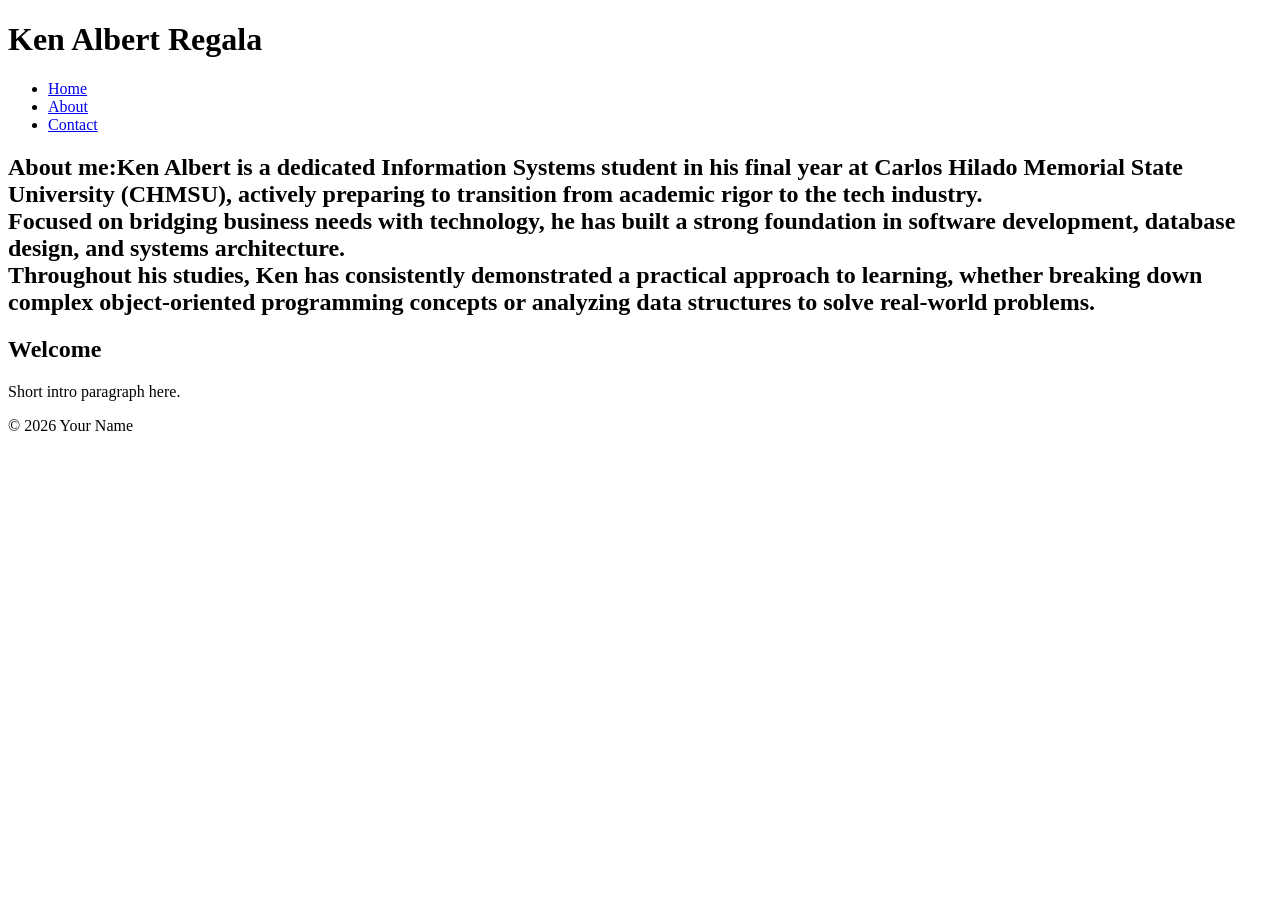
==== about.html @ e10235d4 "Initial commit — ABOUT ME" ====
<!DOCTYPE html>
<html lang="en">
<head>
<meta charset="UTF-8">
<meta name="viewport" content="width=device-width, initial-scale=1">
<title>About Me</title>
</head>
<body>
<header>
<h1>Ken Albert Regala</h1>
<nav>
<ul>
<li><a href="index.html">Home</a></li>
<li><a href="about.html">About</a></li>
<li><a href="contact.html">Contact</a></li>
</ul>
</nav>
</header>
<main>
    <section>
        <h2>About me:Ken Albert is a dedicated Information Systems student in his final year at Carlos Hilado Memorial State University (CHMSU), actively preparing to transition from academic rigor to the tech industry. 
    <br>Focused on bridging business needs with technology, he has built a strong foundation in software development, database design, and systems architecture. <br>
    Throughout his studies, Ken has consistently demonstrated a practical approach to learning, whether breaking down complex object-oriented programming concepts or analyzing data structures to solve real-world problems. 
</h2>
<article>
<h2>Welcome</h2>
<p>Short intro paragraph here.</p>
</article>
</main>
<footer>
<p>&copy; 2026 Your Name</p>
</footer>
</body>
</html>
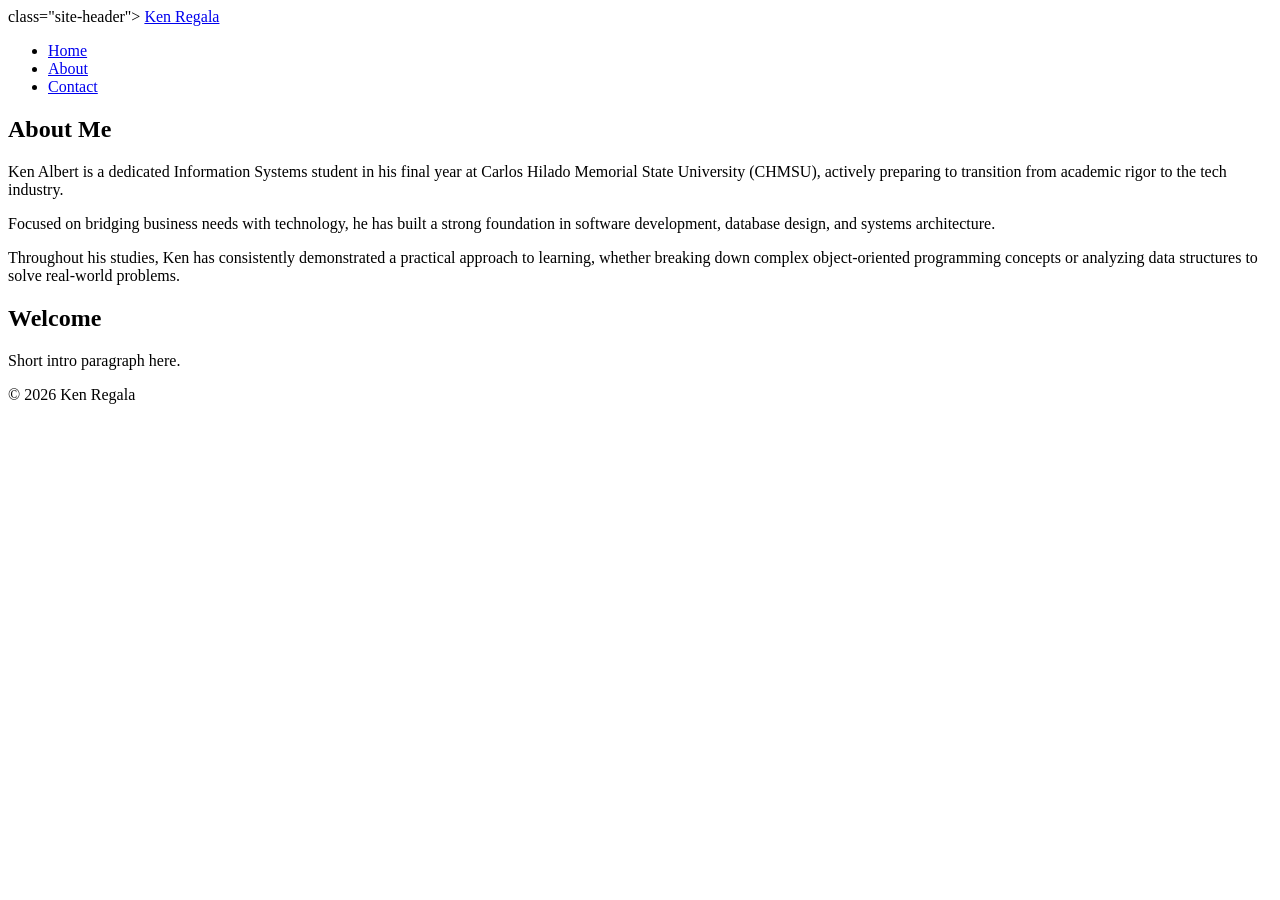
==== commit c661e2ce: "Initial commit — ABOUT-ME" ====
--- a/about.html
+++ b/about.html
@@ -1,34 +1,56 @@
 <!DOCTYPE html>
 <html lang="en">
 <head>
-<meta charset="UTF-8">
-<meta name="viewport" content="width=device-width, initial-scale=1">
-<title>About Me</title>
+    <meta charset="UTF-8">
+    <meta name="viewport" content="width=device-width, initial-scale=1">
+    <title>About Me</title>
+    <link rel="preconnect" href="https://fonts.googleapis.com">
+    <link href="https://fonts.googleapis.com/css2?family=Inter:wght@400;600&family=Playfair+Display:wght@700&display=swap" rel="stylesheet">
+    <link rel="stylesheet" href="style.css">
+    
+    <meta name="description" content="A one-sentence 150-char summary specific to this page.">
+    <link rel="canonical" href="https://github.com/kenregala/ABOUT-ME/blob/main/about.html">
+    
+    <!-- Open Graph -->
+    <meta property="og:type" content="website">
+    <meta property="og:title" content="About | Ken Regala">
+    <meta property="og:description" content="Same as meta description or slightly shorter.">
+    <meta property="og:image" content="https://github.com/kenregala/ABOUT-ME/tree/main/assets/hero-md.jpg">
+    <meta property="og:url" content="https://github.com/kenregala/ABOUT-ME/blob/main/about.html">
+    
+    <!-- Twitter Card -->
+    <meta name="twitter:card" content="summary_large_image">
+    <link rel="preconnect" href="https://fonts.googleapis.com">
+<link
+href="https://fonts.googleapis.com/css2?family=Inter:wght@400;600&family=Playfair+Displa
+y:wght@700&display=swap" rel="stylesheet">
 </head>
 <body>
-<header>
-<h1>Ken Albert Regala</h1>
+    <header>
+        class="site-header">
+<a href="index.html" class="logo">Ken Regala</a>
 <nav>
-<ul>
+<ul class="nav-links">
 <li><a href="index.html">Home</a></li>
 <li><a href="about.html">About</a></li>
 <li><a href="contact.html">Contact</a></li>
 </ul>
 </nav>
-</header>
-<main>
-    <section>
-        <h2>About me:Ken Albert is a dedicated Information Systems student in his final year at Carlos Hilado Memorial State University (CHMSU), actively preparing to transition from academic rigor to the tech industry. 
-    <br>Focused on bridging business needs with technology, he has built a strong foundation in software development, database design, and systems architecture. <br>
-    Throughout his studies, Ken has consistently demonstrated a practical approach to learning, whether breaking down complex object-oriented programming concepts or analyzing data structures to solve real-world problems. 
-</h2>
-<article>
-<h2>Welcome</h2>
-<p>Short intro paragraph here.</p>
-</article>
-</main>
-<footer>
-<p>&copy; 2026 Your Name</p>
-</footer>
+    </header>
+    <main>
+        <section>
+            <h2>About Me</h2>
+            <p>Ken Albert is a dedicated Information Systems student in his final year at Carlos Hilado Memorial State University (CHMSU), actively preparing to transition from academic rigor to the tech industry.</p>
+            <p>Focused on bridging business needs with technology, he has built a strong foundation in software development, database design, and systems architecture.</p>
+            <p>Throughout his studies, Ken has consistently demonstrated a practical approach to learning, whether breaking down complex object-oriented programming concepts or analyzing data structures to solve real-world problems.</p>
+        </section>
+        <article>
+            <h2>Welcome</h2>
+            <p>Short intro paragraph here.</p>
+        </article>
+    </main>
+    <footer>
+        <p>&copy; 2026 Ken Regala</p>
+    </footer>
 </body>
 </html>
